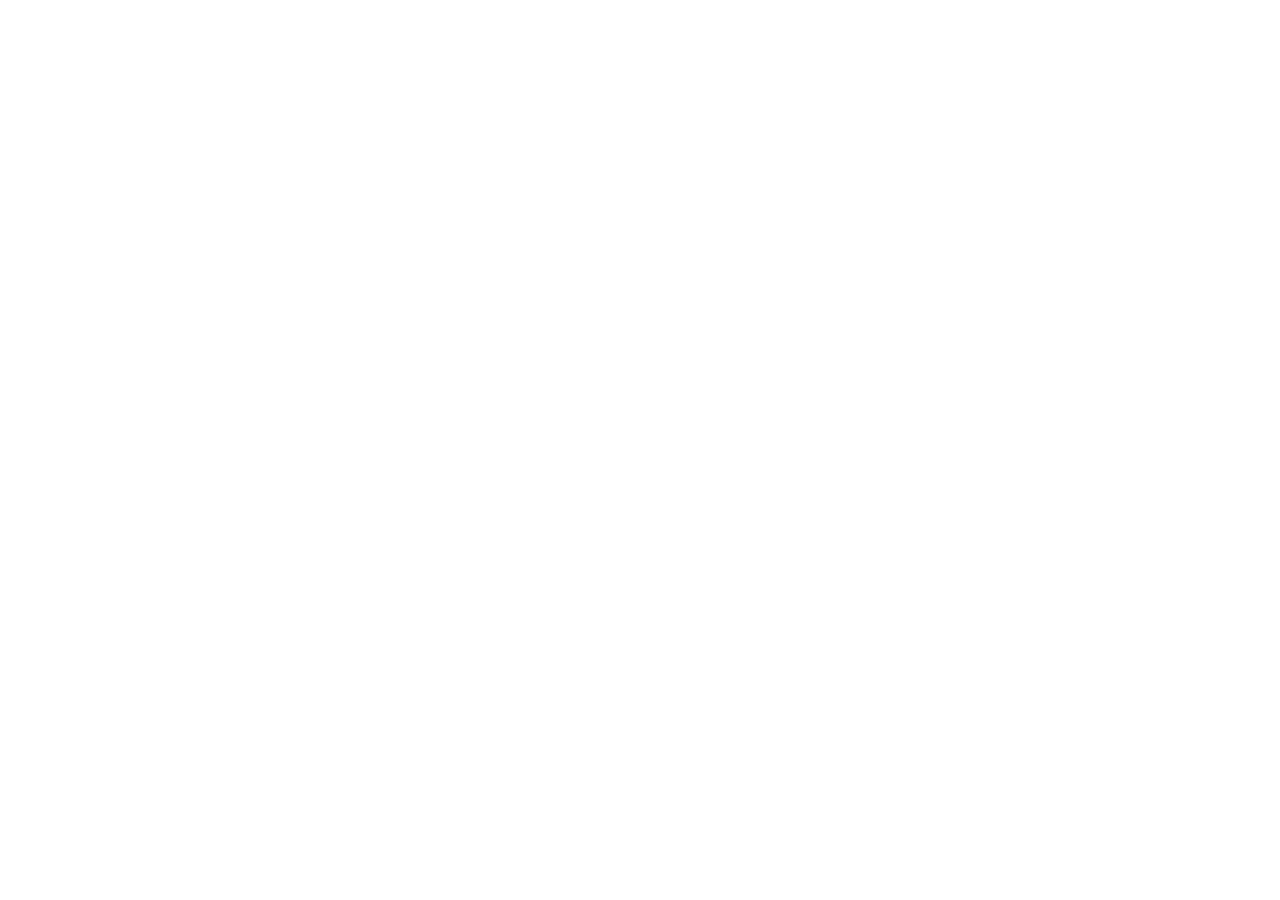
==== index.html @ 05ebc0d3 "making elemnts using js only" ====
<!DOCTYPE html>
<html lang="en">

<head>
	<meta charset="UTF-8">
	<meta name="viewport" content="width=device-width, initial-scale=1.0">
	<title>Document</title>
</head>

<body>
	<div class="container"></div>
	<script src="script.js"></script>
</body>

</html>
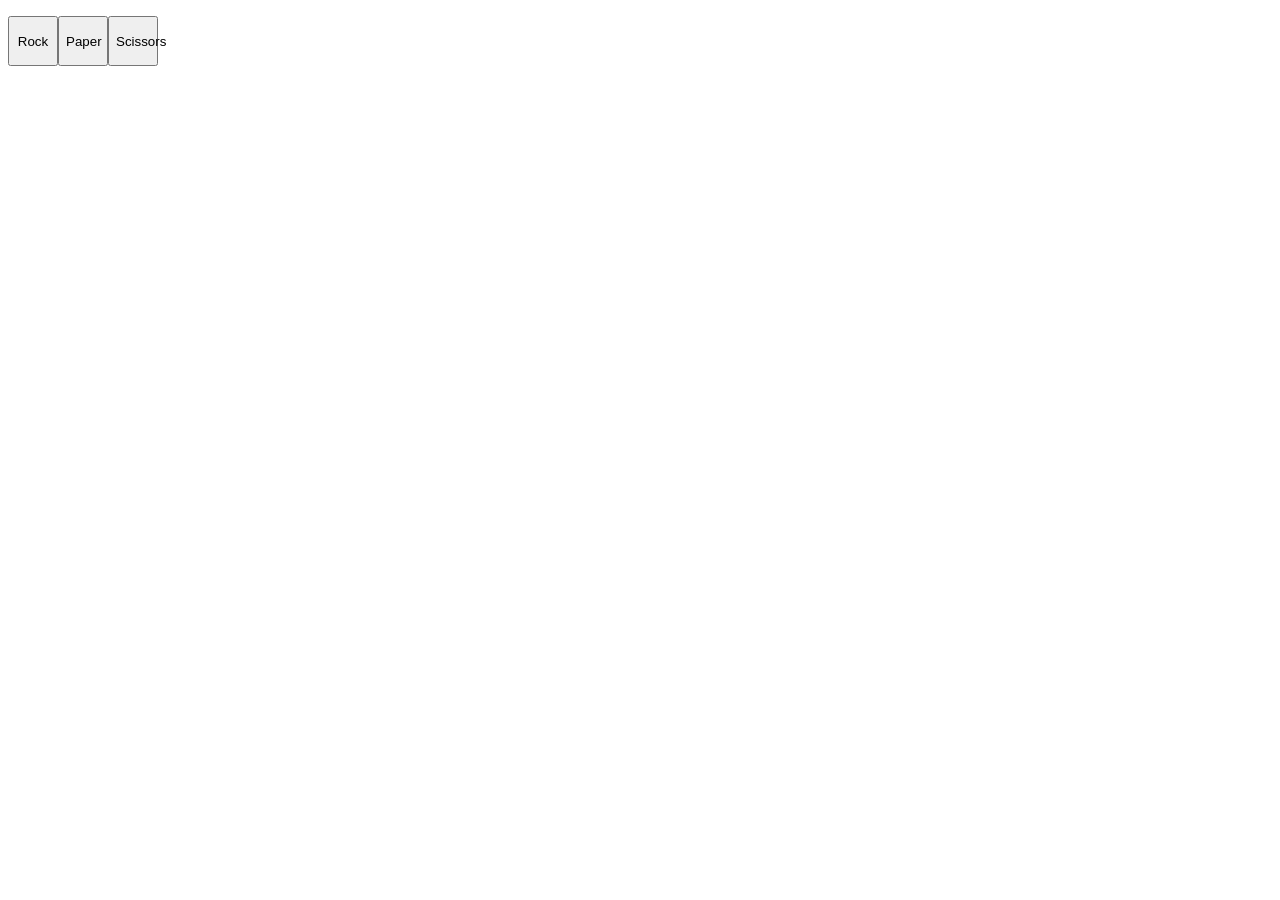
==== commit 60626305: "debugging and making buttons clear" ====
--- a/index.html
+++ b/index.html
@@ -5,6 +5,7 @@
 	<meta charset="UTF-8">
 	<meta name="viewport" content="width=device-width, initial-scale=1.0">
 	<title>Document</title>
+	<link rel="stylesheet" href="style.css">
 </head>
 
 <body>
--- a/style.css
+++ b/style.css
@@ -0,0 +1,4 @@
+button {
+	width: 50px;
+	height: 50px;
+}
